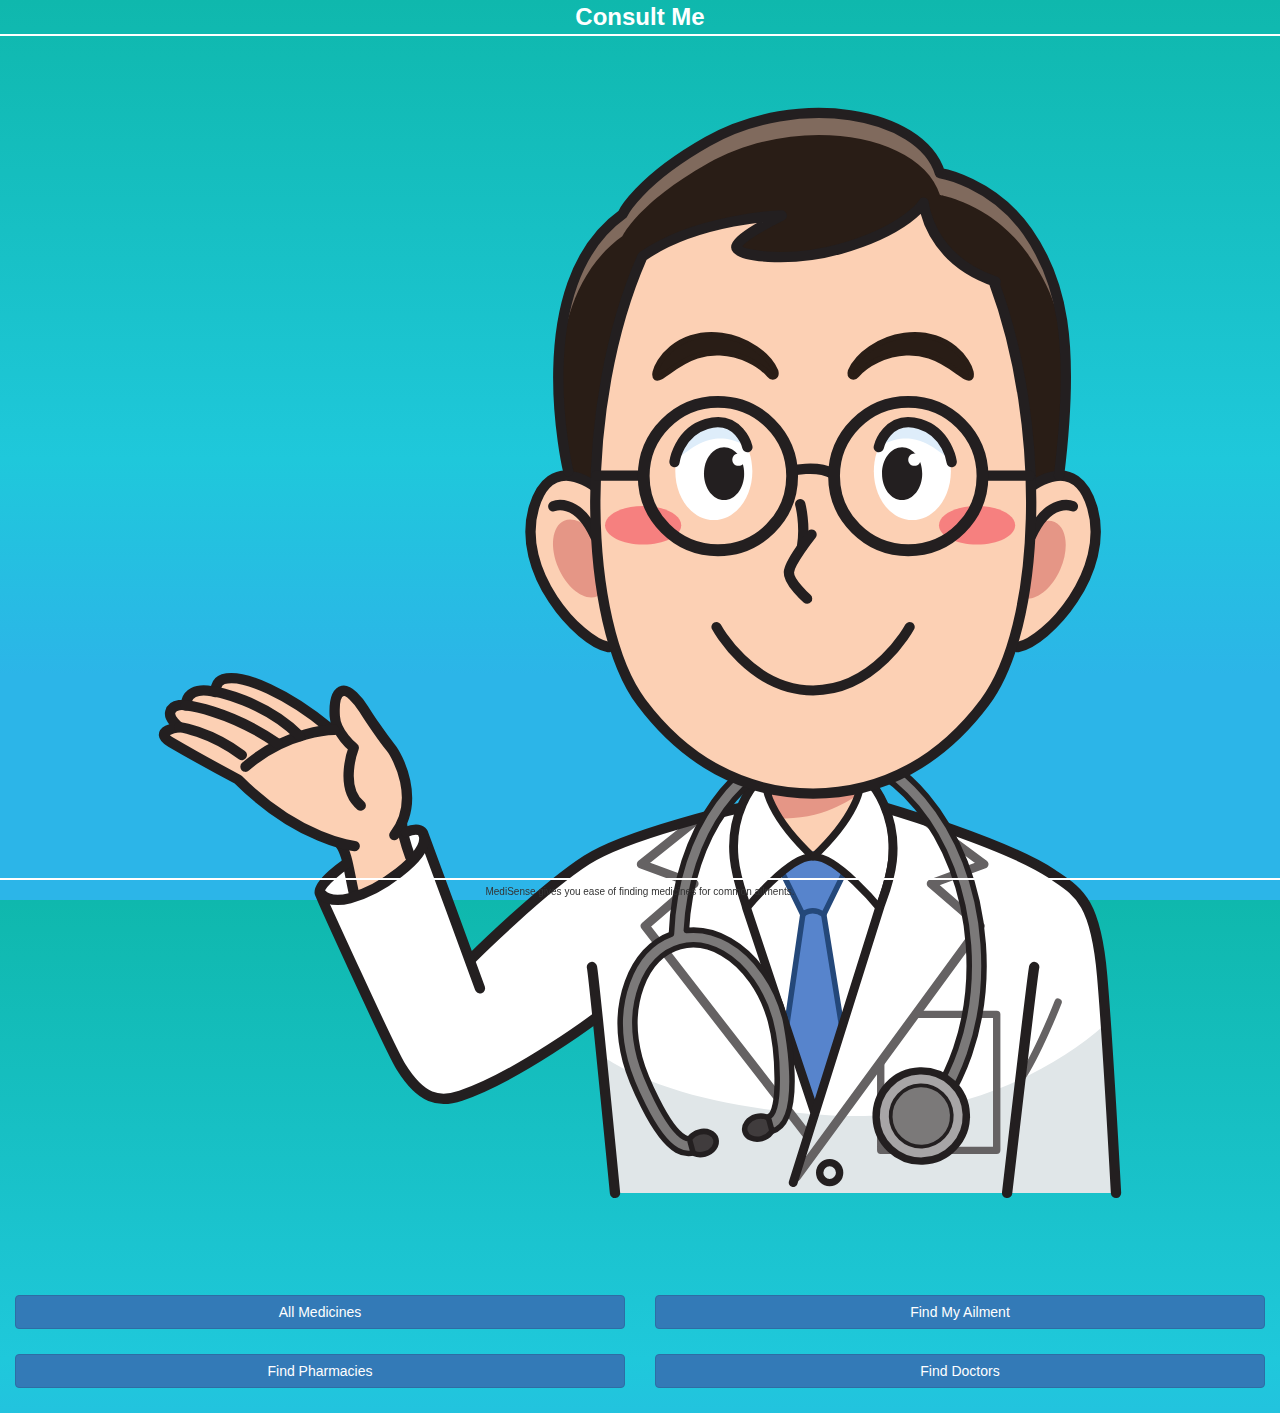
==== index.html @ 2dc9cac5 "some css" ====
<!DOCTYPE html>
<html ng-app="mediSenseApp">

<head>
    <meta name="viewport" content="user-scalable=no, initial-scale=1, maximum-scale=1, minimum-scale=1, width=device-width">

    <link rel="stylesheet" type="text/css" href="css/bootstrap.min.css">
    <link rel="stylesheet" type="text/css" href="css/index.css">
    <script type="text/javascript" src="cordova.js"></script>
    <script type="text/javascript" src="js/index.js"></script>
    <script type="text/javascript" src="js/jquery.min.js"></script>
    <script type="text/javascript" src="js/bootstrap.min.js"></script>
    <script type="text/javascript" src="js/angular.min.js"></script>
    <script type="text/javascript" src="js/angular-route.min.js"></script>
    <script type="text/javascript" src="js/angular-resource.min.js"></script>
    <script type="text/javascript" src="js/angular-animate.min.js"></script>
    <script type="text/javascript" src="js/cordovaGeolocationModule.min.js"></script>
    <script type="text/javascript" src="core/core.module.js"></script>
    <script type="text/javascript" src="core/core.service.js"></script>
    <script type="text/javascript" src="core/data/dataService.module.js"></script>
    <script type="text/javascript" src="core/data/dataService.service.js"></script>

    <script type="text/javascript" src="home/home.module.js"></script>
    <script type="text/javascript" src="home/home.component.js"></script>

    <script type="text/javascript" src="allMeds/all-meds.module.js"></script>
    <script type="text/javascript" src="allMeds/all-meds.component.js"></script>

    <script type="text/javascript" src="body/body.module.js"></script>
    <script type="text/javascript" src="body/body.component.js"></script>

    <script type="text/javascript" src="mediSense.module.js"></script>
    <script type="text/javascript" src="mediSense.config.js"></script>
   

    <title>Consult Me</title>
</head>

<body ng-controller="mediSenseController" style="overflow: hidden">
    <div>
        <div ng-view></div>
    </div>
</body>

</html>
---- css/index.css ----
html {
    height: 100%;
}

body {
    height: 100%;
    font-family: Verdana, Geneva, Tahoma, sans-serif;
  /*  background: linear-gradient(0deg, #fff, #fff, #fff, #78b4f0) no-repeat;*/
    background:linear-gradient(180deg, #0fb8ad 0%, #1fc8db 51%, #2cb5e8 75%);
}

.title {
    text-align: center;
    font-weight: bolder;
    font-size: x-large;
}

.footerSeparator {
    margin: 0px;
    background-color: white;
    height: 2px;
    border: 0px;
    width: 100%;
}

.humanBody {
    text-align: center;
}

.mapArea {
    border: 2px red solid;
}
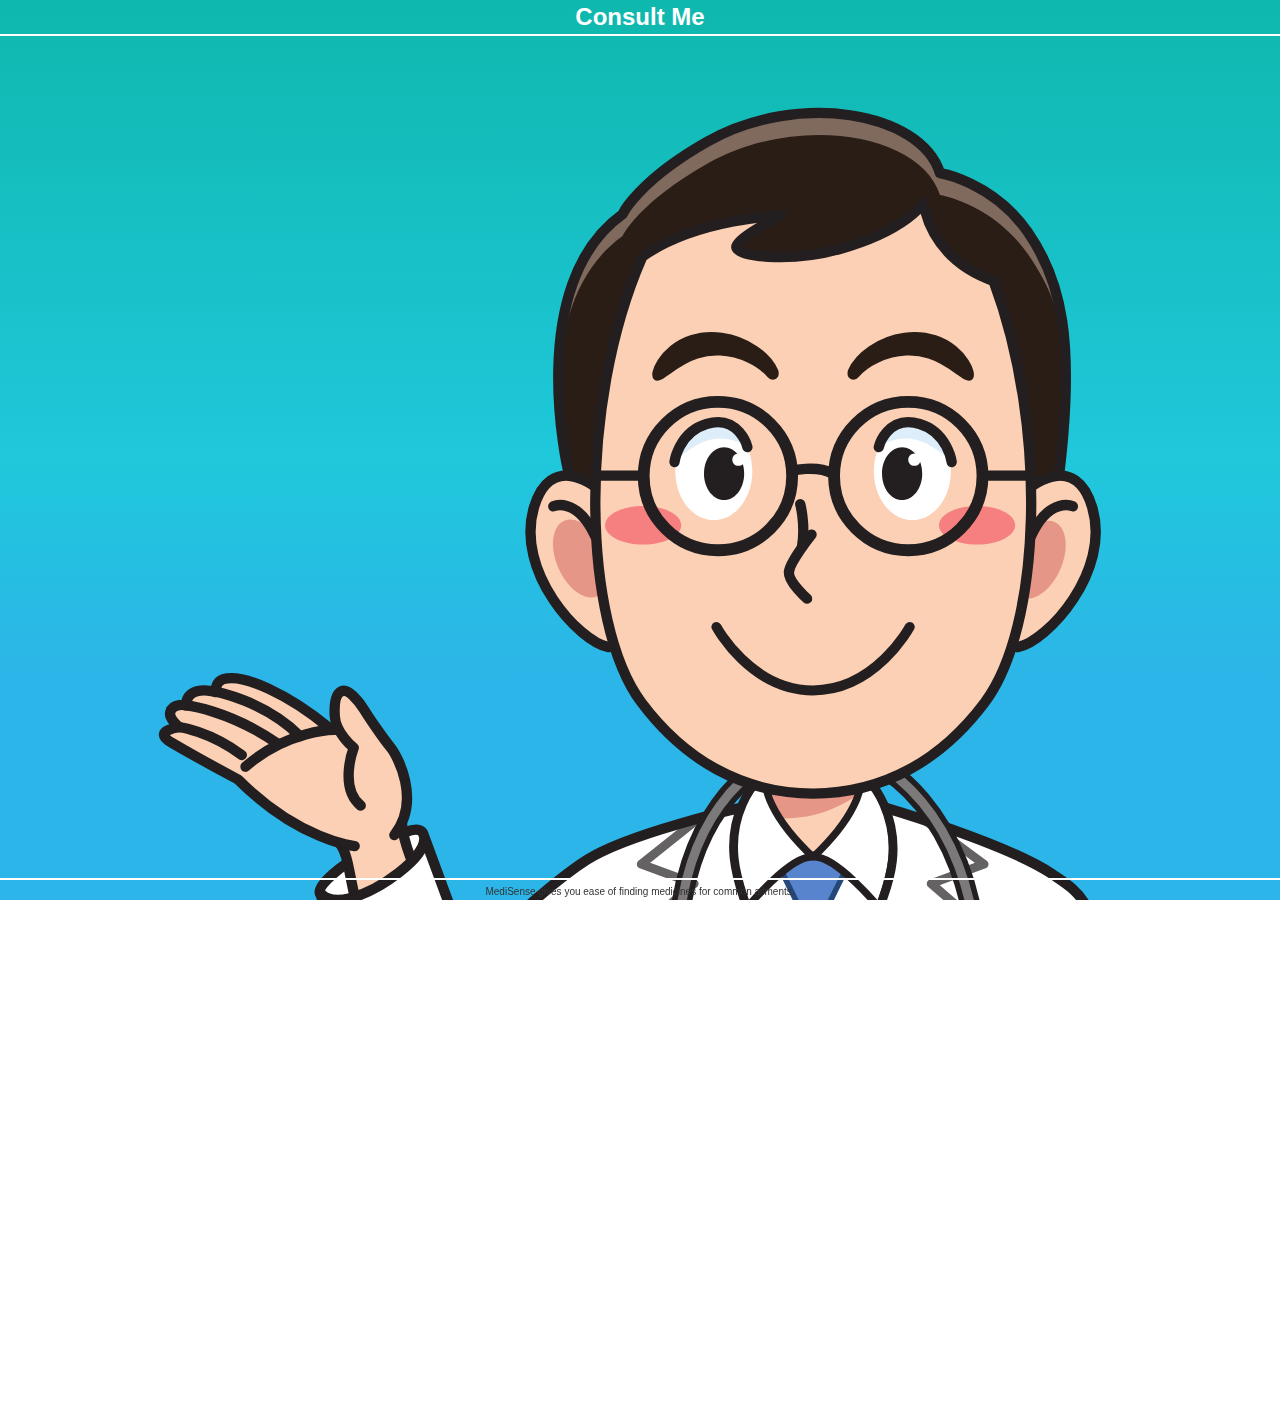
==== commit 500a14ae: "some navigation" ====
--- a/index.html
+++ b/index.html
@@ -36,7 +36,7 @@
     <title>Consult Me</title>
 </head>
 
-<body ng-controller="mediSenseController" style="overflow: hidden">
+<body ng-controller="mediSenseController">
     <div>
         <div ng-view></div>
     </div>
--- a/css/index.css
+++ b/css/index.css
@@ -1,3 +1,19 @@
+@media screen{
+    #medList{
+            position: absolute;
+            top: 12%;
+            bottom: 0;
+            left: 2%;
+            overflow-y: scroll;
+    }
+}
+
+body, html {
+  margin: 0;
+  overflow: hidden;
+  height:100%;
+}
+
 html {
     height: 100%;
 }
@@ -10,7 +26,6 @@
 }
 
 .title {
-    text-align: center;
     font-weight: bolder;
     font-size: x-large;
 }
@@ -31,4 +46,6 @@
     border: 2px red solid;
 }
 
-
+a.list-group-item:focus, a.list-group-item:hover{
+    background-color: #ffae00 !important;
+}
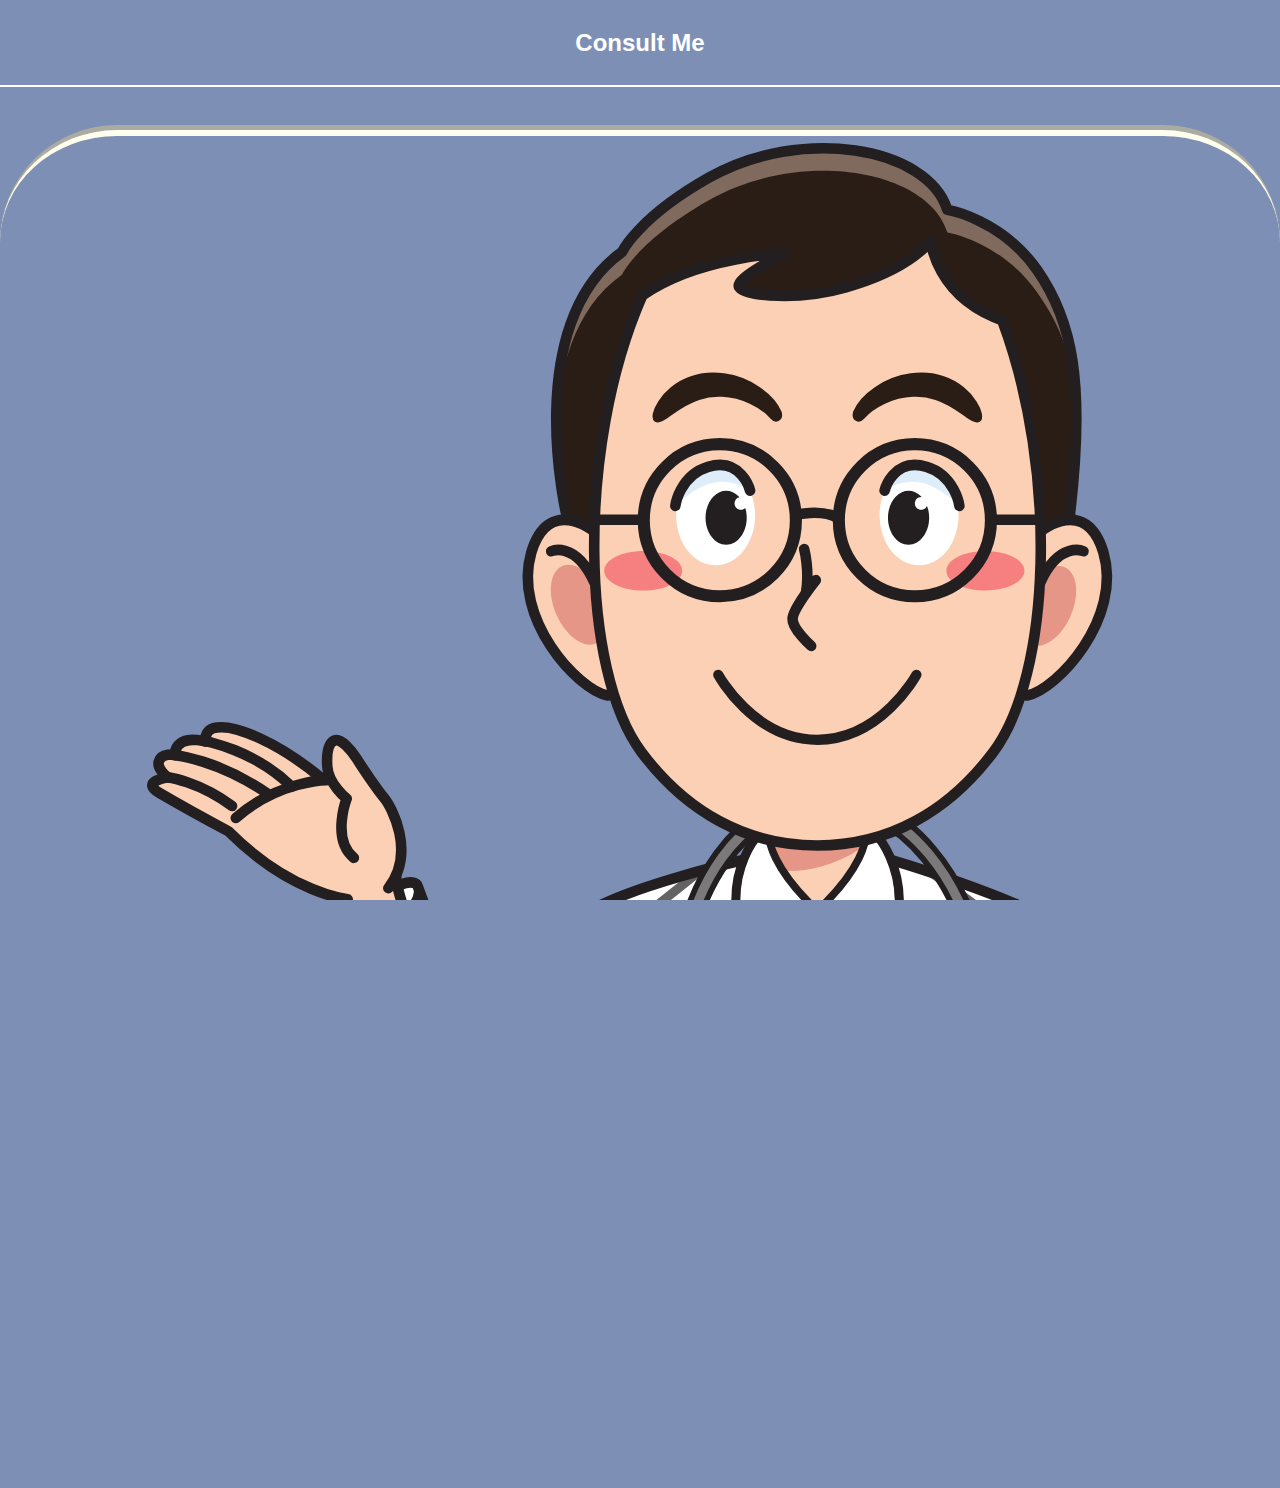
==== commit ebadc476: "css done" ====
--- a/index.html
+++ b/index.html
@@ -6,6 +6,7 @@
 
     <link rel="stylesheet" type="text/css" href="css/bootstrap.min.css">
     <link rel="stylesheet" type="text/css" href="css/index.css">
+    <link rel="stylesheet" type="text/css" hreg="css/fontawesome-all.css">
     <script type="text/javascript" src="cordova.js"></script>
     <script type="text/javascript" src="js/index.js"></script>
     <script type="text/javascript" src="js/jquery.min.js"></script>
--- a/css/index.css
+++ b/css/index.css
@@ -1,10 +1,10 @@
 @media screen{
     #medList{
             position: absolute;
-            top: 12%;
+            top: 14%;
             bottom: 0;
-            left: 2%;
             overflow-y: scroll;
+            width: 100%
     }
 }
 
@@ -22,12 +22,14 @@
     height: 100%;
     font-family: Verdana, Geneva, Tahoma, sans-serif;
   /*  background: linear-gradient(0deg, #fff, #fff, #fff, #78b4f0) no-repeat;*/
-    background:linear-gradient(180deg, #0fb8ad 0%, #1fc8db 51%, #2cb5e8 75%);
+  /*  background:linear-gradient(180deg, #0fb8ad 0%, #1fc8db 51%, #2cb5e8 75%);*/
+    background-color: #7d8fb5;
 }
 
 .title {
     font-weight: bolder;
     font-size: x-large;
+    color:white
 }
 
 .footerSeparator {
@@ -49,3 +51,38 @@
 a.list-group-item:focus, a.list-group-item:hover{
     background-color: #ffae00 !important;
 }
+
+.customPanel{
+    border: 1px solid;
+    padding: 2%;
+    background-color: gold;
+    border-bottom-left-radius: 33px;
+    border-bottom-right-radius: 33px;
+}
+
+.medName-heading{
+    font-size: large;
+    font-weight: bold;
+    color:white;
+    margin-top:10%
+}
+
+.cstBtn{
+    background-color: gold;
+    color: black;
+    font-size: larger;
+}
+
+.topDiv{
+    padding-top:2%;
+    padding-bottom:2%;
+    outline:2px solid white
+}
+
+.docImg{
+    border-bottom: 30px groove white;
+    border-bottom-left-radius: 190px;
+    border-top:11px groove ivory;
+    border-top-right-radius: 117px;
+    border-top-left-radius: 117px;
+}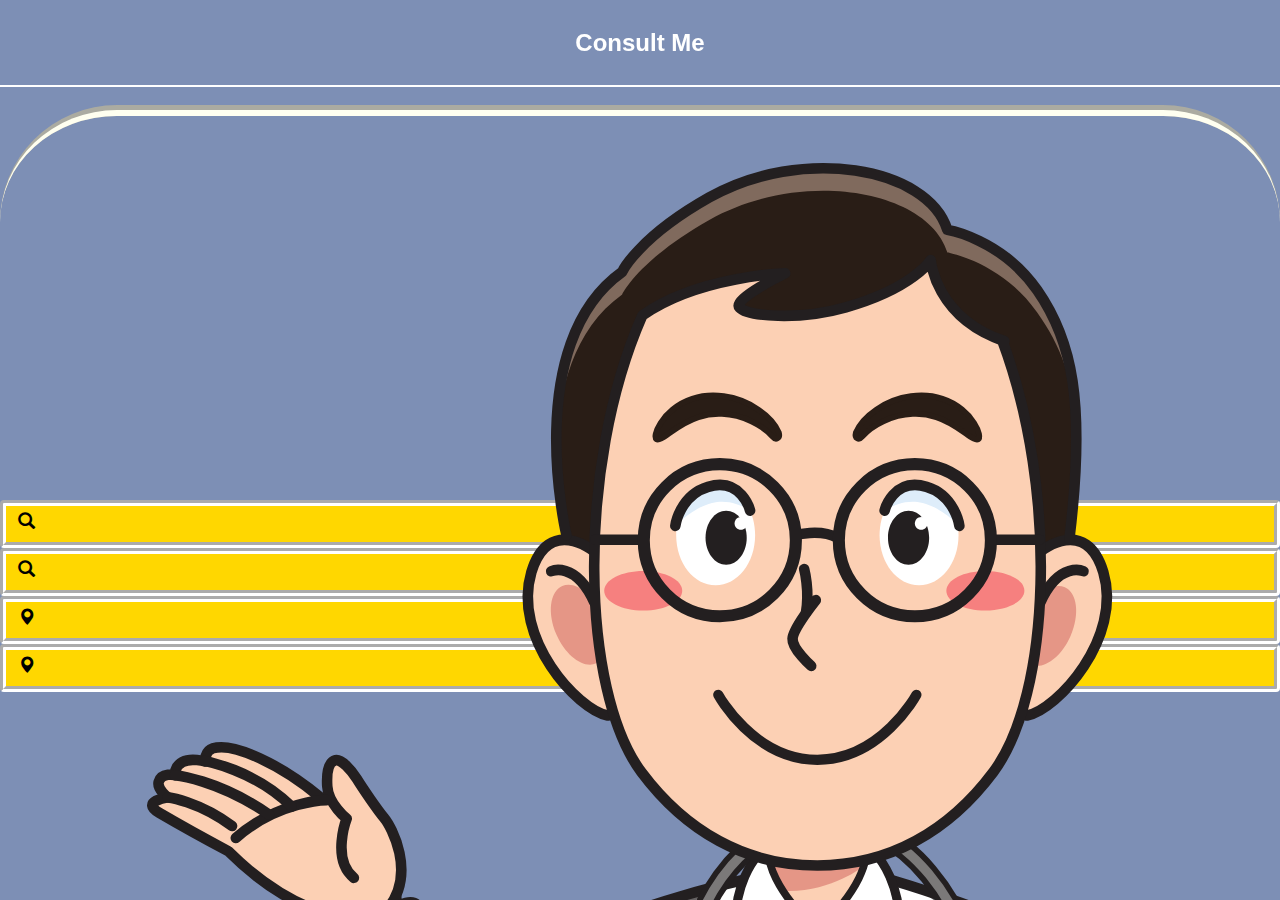
==== commit 53309a0f: "final app" ====
--- a/index.html
+++ b/index.html
@@ -6,41 +6,44 @@
 
     <link rel="stylesheet" type="text/css" href="css/bootstrap.min.css">
     <link rel="stylesheet" type="text/css" href="css/index.css">
-    <link rel="stylesheet" type="text/css" hreg="css/fontawesome-all.css">
     <script type="text/javascript" src="cordova.js"></script>
     <script type="text/javascript" src="js/index.js"></script>
     <script type="text/javascript" src="js/jquery.min.js"></script>
+    <script type="text/javascript" src="js/popper.js"></script>
     <script type="text/javascript" src="js/bootstrap.min.js"></script>
     <script type="text/javascript" src="js/angular.min.js"></script>
     <script type="text/javascript" src="js/angular-route.min.js"></script>
     <script type="text/javascript" src="js/angular-resource.min.js"></script>
     <script type="text/javascript" src="js/angular-animate.min.js"></script>
     <script type="text/javascript" src="js/cordovaGeolocationModule.min.js"></script>
-    <script type="text/javascript" src="core/core.module.js"></script>
-    <script type="text/javascript" src="core/core.service.js"></script>
     <script type="text/javascript" src="core/data/dataService.module.js"></script>
     <script type="text/javascript" src="core/data/dataService.service.js"></script>
 
-    <script type="text/javascript" src="home/home.module.js"></script>
-    <script type="text/javascript" src="home/home.component.js"></script>
+    <script type="text/javascript" src="home/home.controller.js"></script>
 
     <script type="text/javascript" src="allMeds/all-meds.module.js"></script>
-    <script type="text/javascript" src="allMeds/all-meds.component.js"></script>
 
-    <script type="text/javascript" src="body/body.module.js"></script>
-    <script type="text/javascript" src="body/body.component.js"></script>
+    <script type="text/javascript" src="body/body.controller.js"></script>
 
     <script type="text/javascript" src="mediSense.module.js"></script>
     <script type="text/javascript" src="mediSense.config.js"></script>
-   
+    <script type="text/javascript" src="searchSymptom/symptom.controller.js"></script>
+    <script type="text/javascript">
+        document.addEventListener('backbutton', function (evt) {
+            if (window.location.href !== "/home") {
+                window.history.back();
+            } else {
+                throw new Error('Exit'); // This will suspend the app
+            }
+        }, false);
+    </script>
 
     <title>Consult Me</title>
 </head>
 
 <body ng-controller="mediSenseController">
-    <div>
+    <div style="overflow: hidden">
         <div ng-view></div>
     </div>
 </body>
-
 </html>--- a/css/index.css
+++ b/css/index.css
@@ -1,19 +1,3 @@
-@media screen{
-    #medList{
-            position: absolute;
-            top: 14%;
-            bottom: 0;
-            overflow-y: scroll;
-            width: 100%
-    }
-}
-
-body, html {
-  margin: 0;
-  overflow: hidden;
-  height:100%;
-}
-
 html {
     height: 100%;
 }
@@ -21,9 +5,8 @@
 body {
     height: 100%;
     font-family: Verdana, Geneva, Tahoma, sans-serif;
-  /*  background: linear-gradient(0deg, #fff, #fff, #fff, #78b4f0) no-repeat;*/
-  /*  background:linear-gradient(180deg, #0fb8ad 0%, #1fc8db 51%, #2cb5e8 75%);*/
     background-color: #7d8fb5;
+    overflow: hidden
 }
 
 .title {
@@ -52,8 +35,12 @@
     background-color: #ffae00 !important;
 }
 
+a.list-group-item.medList:focus, a.list-group-item.medList:hover{
+    background-color: gold !important;
+}
+
 .customPanel{
-    border: 1px solid;
+    border: 4px solid white;
     padding: 2%;
     background-color: gold;
     border-bottom-left-radius: 33px;
@@ -71,6 +58,8 @@
     background-color: gold;
     color: black;
     font-size: larger;
+    width:100%;
+    border:6px groove white;
 }
 
 .topDiv{
@@ -85,4 +74,67 @@
     border-top:11px groove ivory;
     border-top-right-radius: 117px;
     border-top-left-radius: 117px;
+}
+
+.navActive{
+    color:brown !important;
+}
+
+.navInactive{
+    color:white !important;
+}
+
+.symptomMedPanel{
+    top:40%;
+    bottom:5%;
+    position: absolute;
+    overflow-y: scroll;
+    width:100%;
+    margin-top: 1%;
+    border-top: 4px solid white;
+    border-top-right-radius: 2x;
+    border-top-left-radius: 2px
+}
+
+#wrapper {
+    min-height: 100%;
+    height: 100%;
+    width: 100%;
+    position: absolute;
+    top: 0px;
+    left: 0;
+    display: inline-block;
+}
+#main-wrapper {
+    height: 100%;
+    overflow-y: auto;
+    padding: 50px 0 0px 0;
+}
+
+@media (max-width: 992px) {
+    body {
+        padding-top: 0px;
+    }
+}
+@media (min-width: 992px) {
+    #main-wrapper {
+        float:right;
+    }
+}
+@media (max-width: 992px) {
+    #main-wrapper {
+        padding-top: 0px;
+    }
+}
+
+.footer {
+    background-color:#ffffff;
+	bottom:0;
+  	position:fixed;
+    padding:10px;
+}
+
+.navTop{
+    background-color: transparent !important;
+    border-bottom-color:transparent !important;
 }